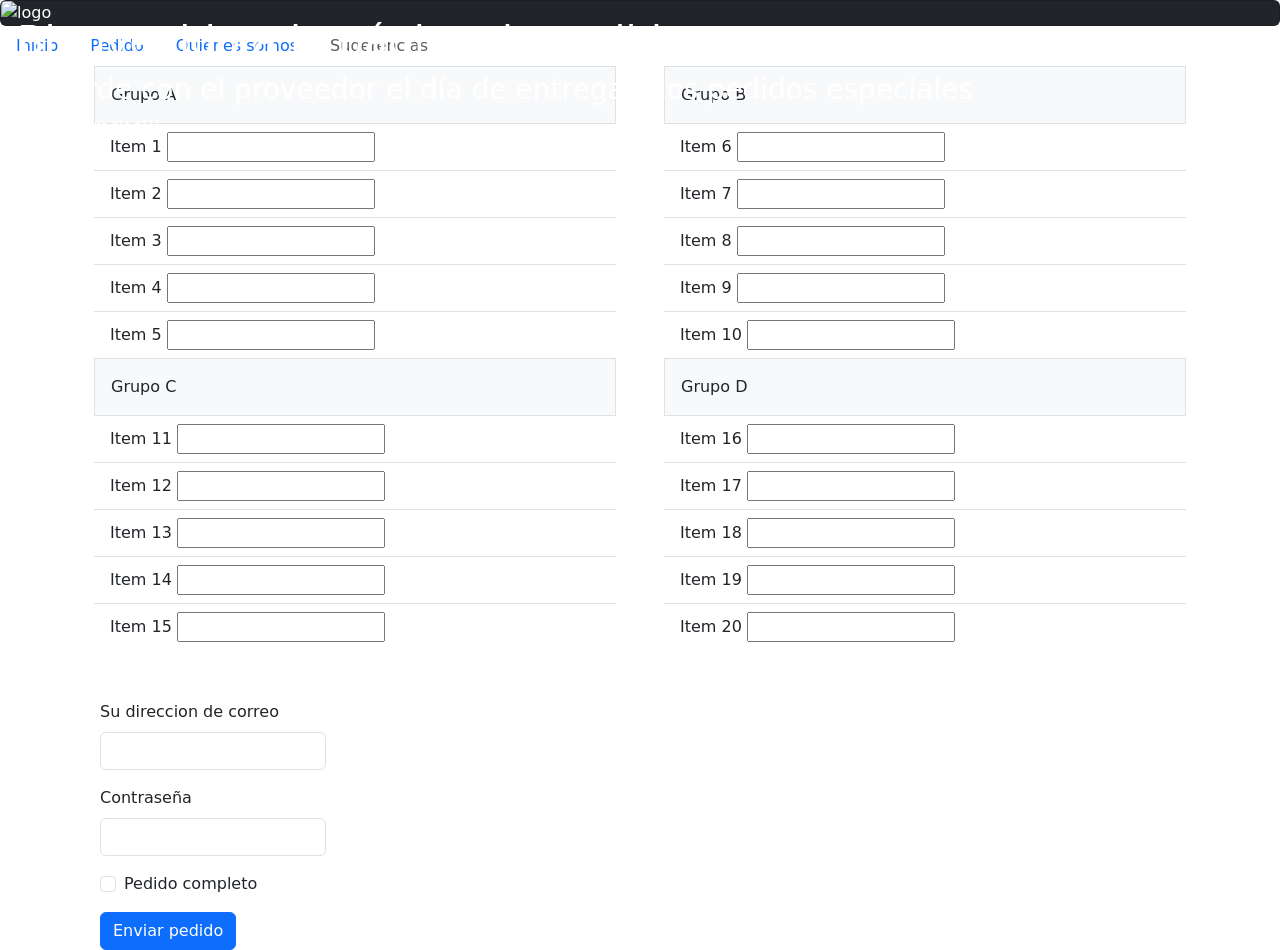
==== M2U2/index.html @ 061657a5 "bootstrap" ====
<!doctype html>
<html lang="en">

<head>
    <meta charset="utf-8">
    <meta name="viewport" content="width=device-width, initial-scale=1">
    <title>Bootstrap demo</title>
    <link href="https://cdn.jsdelivr.net/npm/bootstrap@5.2.0-beta1/dist/css/bootstrap.min.css" rel="stylesheet"
        integrity="sha384-0evHe/X+R7YkIZDRvuzKMRqM+OrBnVFBL6DOitfPri4tjfHxaWutUpFmBp4vmVor" crossorigin="anonymous">
        <link rel="stylesheet" href="index.css">
</head>

<body>
    <script src="https://cdn.jsdelivr.net/npm/bootstrap@5.2.0-beta1/dist/js/bootstrap.bundle.min.js"
        integrity="sha384-pprn3073KE6tl6bjs2QrFaJGz5/SUsLqktiwsUTF55Jfv3qYSDhgCecCxMW52nD2"
        crossorigin="anonymous"></script>
        <div class="card bg-dark text-white">
            <img src="https://via.placeholder.com/500x100" class="card-img" alt="logo">
            <div class="card-img-overlay">
              <h1 class="card-title">Bienvenido a la página de pedidos</h1>
              <h3 class="card-text">Acuerde con el proveedor el día de entrega y los pedidos especiales</h3>
              <p class="card-text">Muchas gracias!!!</p>
            </div>
          </div>
        <ul class="nav">
        <li class="nav-item">
            <a class="nav-link active" aria-current="page" href="#">Inicio</a>
        </li>
        <li class="nav-item">
            <a class="nav-link" href="#">Pedido</a>
        </li>
        <li class="nav-item">
            <a class="nav-link" href="#">Quienes somos</a>
        </li>
        <li class="nav-item">
            <a class="nav-link disabled">Sugerencias</a>
        </li>
    </ul>

    <div class="container px-4">
        <div class="row gx-5">
            <div class="col">
                <div class="p-3 border bg-light">Grupo A</div>
                <ul class="list-group list-group-flush">
                    <li class="list-group-item">Item 1 <input type="number"></li>
                    <li class="list-group-item">Item 2 <input type="number"></li>
                    <li class="list-group-item">Item 3 <input type="number"></li>
                    <li class="list-group-item">Item 4 <input type="number"></li>
                    <li class="list-group-item">Item 5 <input type="number"></li>
                </ul>
            </div>
            <div class="col">
                <div class="p-3 border bg-light">Grupo B</div>
                <ul class="list-group list-group-flush">
                    <li class="list-group-item">Item 6 <input type="number"></li>
                    <li class="list-group-item">Item 7 <input type="number"></li>
                    <li class="list-group-item">Item 8 <input type="number"></li>
                    <li class="list-group-item">Item 9 <input type="number"></li>
                    <li class="list-group-item">Item 10 <input type="number"></li>
                </ul>
            </div>
        </div>
    </div>

    <div class="container px-4">
        <div class="row gx-5">
            <div class="col">
                <div class="p-3 border bg-light">Grupo C</div>
                <ul class="list-group list-group-flush">
                    <li class="list-group-item">Item 11 <input type="number"></li>
                    <li class="list-group-item">Item 12 <input type="number"></li>
                    <li class="list-group-item">Item 13 <input type="number"></li>
                    <li class="list-group-item">Item 14 <input type="number"></li>
                    <li class="list-group-item">Item 15 <input type="number"></li>
                </ul>
            </div>
            <div class="col">
                <div class="p-3 border bg-light">Grupo D</div>
                <ul class="list-group list-group-flush">
                    <li class="list-group-item">Item 16 <input type="number"></li>
                    <li class="list-group-item">Item 17 <input type="number"></li>
                    <li class="list-group-item">Item 18 <input type="number"></li>
                    <li class="list-group-item">Item 19 <input type="number"></li>
                    <li class="list-group-item">Item 20 <input type="number"></li>
                </ul>
            </div>
        </div>
    </div>

    <div class="validar">
        <form>
            <div class="mb-3">
                <label for="exampleInputEmail1" class="form-label">Su direccion de correo</label>
                <input type="email" class="form-control" id="exampleInputEmail1" aria-describedby="emailHelp">
            </div>
            <div class="mb-3">
                <label for="exampleInputPassword1" class="form-label">Contraseña</label>
                <input type="password" class="form-control" id="exampleInputPassword1">
            </div>
            <div class="mb-3 form-check">
                <input type="checkbox" class="form-check-input" id="exampleCheck1">
                <label class="form-check-label" for="exampleCheck1">Pedido completo</label>
            </div>
            <button type="submit" class="btn btn-primary">Enviar pedido</button>
        </form>
    </div>
</body>

</html>
---- M2U2/index.css ----
.validar {
    display: flex;
    margin-left: 100px;
    margin-top: 50px;
}

.form-label {
    max-width: max-content;
}
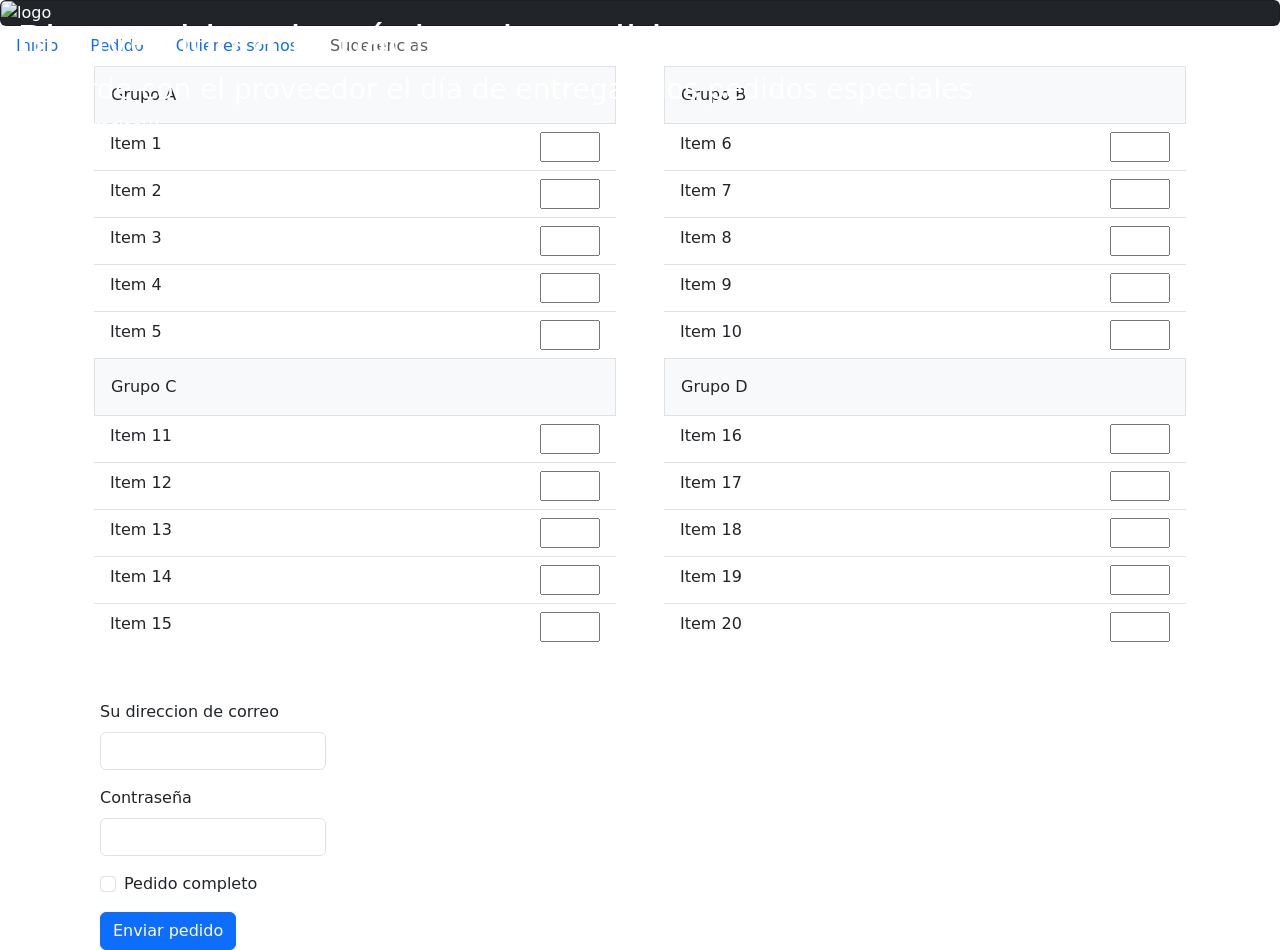
==== commit d7382436: "cambio en textboxes" ====
--- a/M2U2/index.html
+++ b/M2U2/index.html
@@ -42,21 +42,21 @@
             <div class="col">
                 <div class="p-3 border bg-light">Grupo A</div>
                 <ul class="list-group list-group-flush">
-                    <li class="list-group-item">Item 1 <input type="number"></li>
-                    <li class="list-group-item">Item 2 <input type="number"></li>
-                    <li class="list-group-item">Item 3 <input type="number"></li>
-                    <li class="list-group-item">Item 4 <input type="number"></li>
-                    <li class="list-group-item">Item 5 <input type="number"></li>
+                    <li class="list-group-item">Item 1 <input type="number" class="qtty"></li>
+                    <li class="list-group-item">Item 2 <input type="number" class="qtty"></li>
+                    <li class="list-group-item">Item 3 <input type="number" class="qtty"></li>
+                    <li class="list-group-item">Item 4 <input type="number" class="qtty"></li>
+                    <li class="list-group-item">Item 5 <input type="number" class="qtty"></li>
                 </ul>
             </div>
             <div class="col">
                 <div class="p-3 border bg-light">Grupo B</div>
                 <ul class="list-group list-group-flush">
-                    <li class="list-group-item">Item 6 <input type="number"></li>
-                    <li class="list-group-item">Item 7 <input type="number"></li>
-                    <li class="list-group-item">Item 8 <input type="number"></li>
-                    <li class="list-group-item">Item 9 <input type="number"></li>
-                    <li class="list-group-item">Item 10 <input type="number"></li>
+                    <li class="list-group-item">Item 6 <input type="number" class="qtty"></li>
+                    <li class="list-group-item">Item 7 <input type="number" class="qtty"></li>
+                    <li class="list-group-item">Item 8 <input type="number" class="qtty"></li>
+                    <li class="list-group-item">Item 9 <input type="number" class="qtty"></li>
+                    <li class="list-group-item">Item 10 <input type="number" class="qtty"></li>
                 </ul>
             </div>
         </div>
@@ -67,21 +67,21 @@
             <div class="col">
                 <div class="p-3 border bg-light">Grupo C</div>
                 <ul class="list-group list-group-flush">
-                    <li class="list-group-item">Item 11 <input type="number"></li>
-                    <li class="list-group-item">Item 12 <input type="number"></li>
-                    <li class="list-group-item">Item 13 <input type="number"></li>
-                    <li class="list-group-item">Item 14 <input type="number"></li>
-                    <li class="list-group-item">Item 15 <input type="number"></li>
+                    <li class="list-group-item">Item 11 <input type="number" class="qtty"></li>
+                    <li class="list-group-item">Item 12 <input type="number" class="qtty"></li>
+                    <li class="list-group-item">Item 13 <input type="number" class="qtty"></li>
+                    <li class="list-group-item">Item 14 <input type="number" class="qtty"></li>
+                    <li class="list-group-item">Item 15 <input type="number" class="qtty"></li>
                 </ul>
             </div>
             <div class="col">
                 <div class="p-3 border bg-light">Grupo D</div>
                 <ul class="list-group list-group-flush">
-                    <li class="list-group-item">Item 16 <input type="number"></li>
-                    <li class="list-group-item">Item 17 <input type="number"></li>
-                    <li class="list-group-item">Item 18 <input type="number"></li>
-                    <li class="list-group-item">Item 19 <input type="number"></li>
-                    <li class="list-group-item">Item 20 <input type="number"></li>
+                    <li class="list-group-item">Item 16 <input type="number" class="qtty"></li>
+                    <li class="list-group-item">Item 17 <input type="number" class="qtty"></li>
+                    <li class="list-group-item">Item 18 <input type="number" class="qtty"></li>
+                    <li class="list-group-item">Item 19 <input type="number" class="qtty"></li>
+                    <li class="list-group-item">Item 20 <input type="number" class="qtty"></li>
                 </ul>
             </div>
         </div>
--- a/M2U2/index.css
+++ b/M2U2/index.css
@@ -4,6 +4,7 @@
     margin-top: 50px;
 }
 
-.form-label {
-    max-width: max-content;
+.qtty {
+    width: 60px;
+   float: right;
 }
